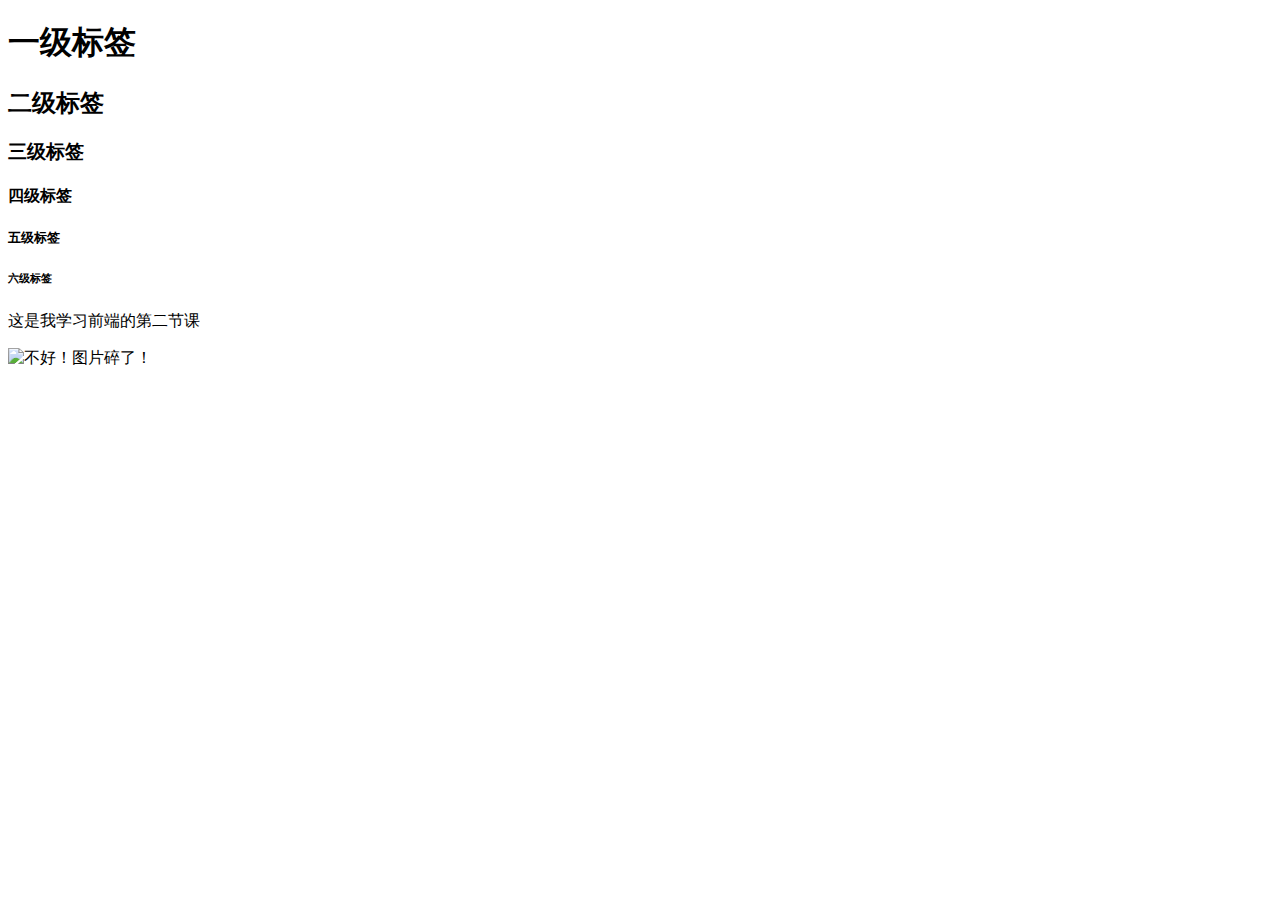
==== index.html @ a7e197f5 "Add files via upload" ====
<!DOCTYPE html>
<html lang="en">
<head>
    <meta charset="UTF-8">
    <meta http-equiv="X-UA-Compatible" content="IE=edge">
    <meta name="viewport" content="width=device-width, initial-scale=1.0">
    <title>Document</title>
</head>
<body> 
    
    <h1>一级标签</h1>
    <h2>二级标签</h2>
    <h3>三级标签</h3>
    <h4>四级标签</h4>
    <h5>五级标签</h5>
    <h6>六级标签</h6>

    <p>这是我学习前端的第二节课</p>

    <img src="../image/钻石欧洲.jpg" alt="不好！图片碎了！" height="480" title="这是一张描写欧洲的图片（无色）">
</body>
</html>
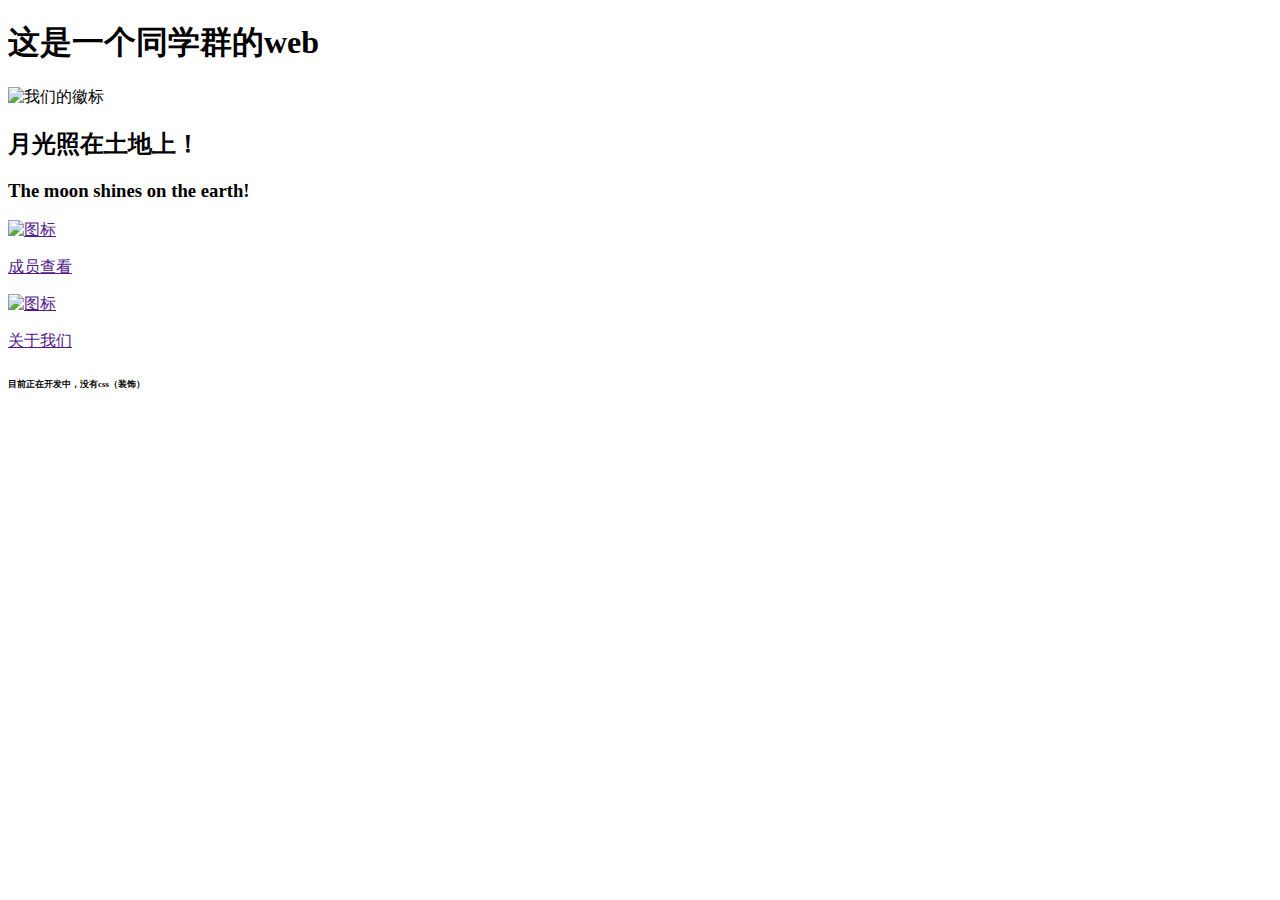
==== commit 14d8a799: "Add files via upload" ====
--- a/index.html
+++ b/index.html
@@ -4,19 +4,21 @@
     <meta charset="UTF-8">
     <meta http-equiv="X-UA-Compatible" content="IE=edge">
     <meta name="viewport" content="width=device-width, initial-scale=1.0">
-    <title>Document</title>
+    <title>Belly federation--new</title>
 </head>
-<body> 
-    
-    <h1>一级标签</h1>
-    <h2>二级标签</h2>
-    <h3>三级标签</h3>
-    <h4>四级标签</h4>
-    <h5>五级标签</h5>
-    <h6>六级标签</h6>
-
-    <p>这是我学习前端的第二节课</p>
-
-    <img src="../image/钻石欧洲.jpg" alt="不好！图片碎了！" height="480" title="这是一张描写欧洲的图片（无色）">
+<body>
+    <h1><strong>这是一个同学群的web</strong></h1>
+<img src="../image/徽标.jpg" alt="我们的徽标" height="512" title="我们伟大肚联邦的徽标">
+    <h2><strong>月光照在土地上！</strong></h2>
+    <h3>The moon shines on the earth!</h3>
+    <a href="">
+        <img src="../image/成员管理.jpg" alt="图标" height="32" title="成员查看">
+        <p>成员查看</p>
+    </a>
+    <a href="">
+        <img src="../image/关于.jpg" alt="图标" height="32" title="关于我们">
+        <p>关于我们</p>
+    </a>
+    <h6><small>目前正在开发中，没有css（装饰）</small></h6>
 </body>
 </html>